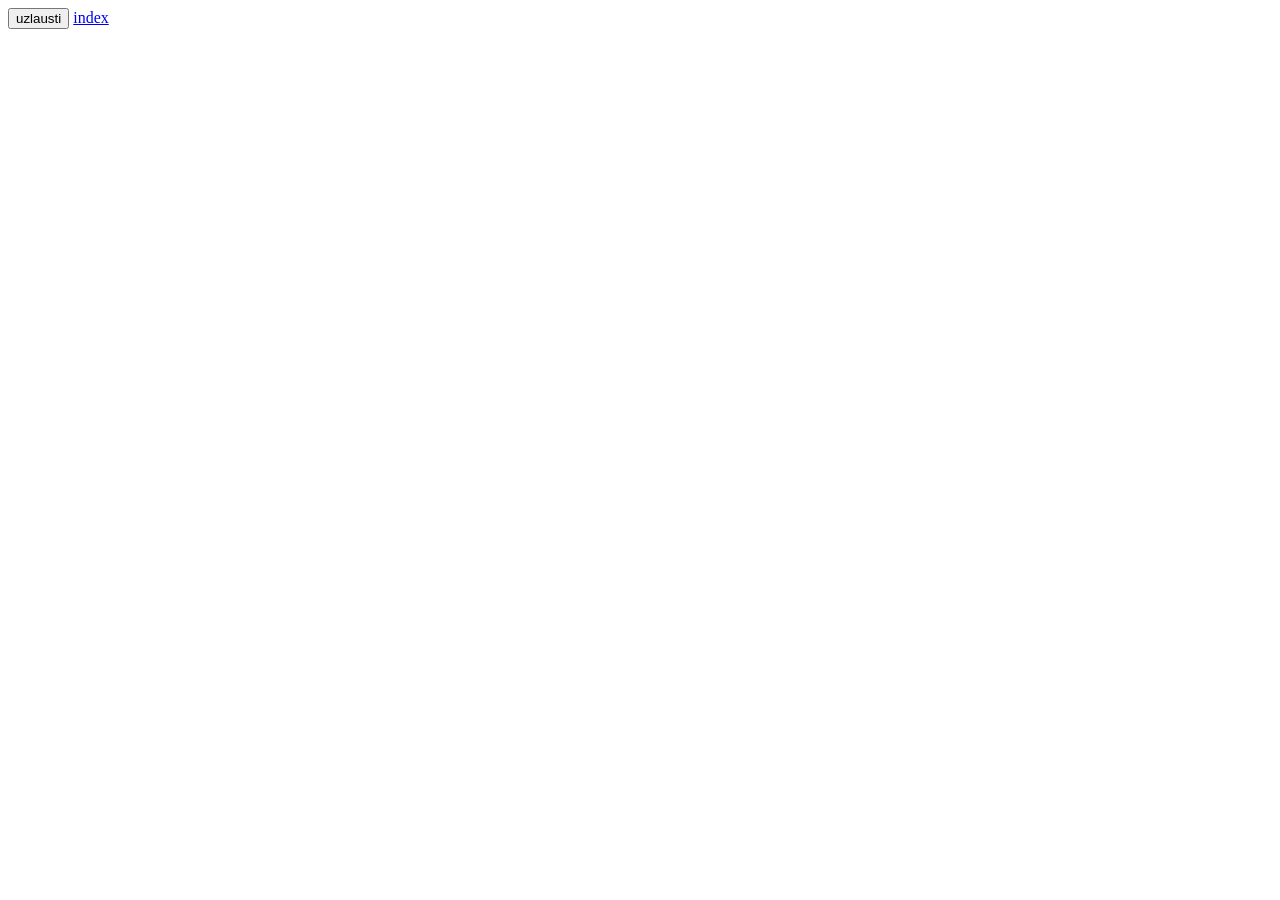
==== testas.html @ 0239af47 "testas google" ====
<!DOCTYPE html>
<html lang="en">
<head>
    <meta charset="UTF-8">
    <meta name="viewport" content="width=device-width, initial-scale=1.0">
    <title>Document</title>
</head>
<body>
    <button type="submit" id="uzlausti">uzlausti</button>
    <a href="index.html">index</a>
    <script src="testas.js"></script>
</body>
</html>
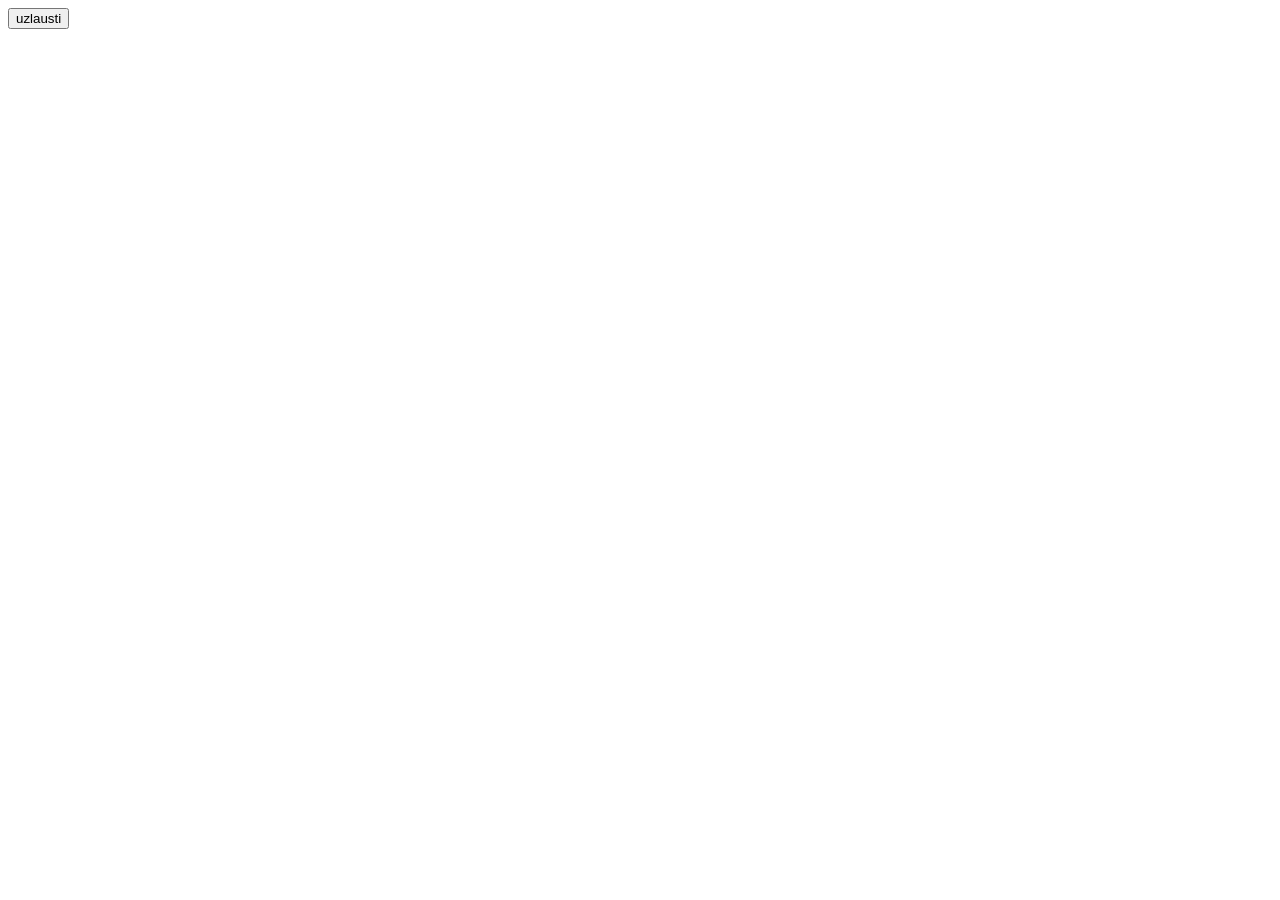
==== commit b513ac22: "testas" ====
--- a/testas.html
+++ b/testas.html
@@ -7,7 +7,6 @@
 </head>
 <body>
     <button type="submit" id="uzlausti">uzlausti</button>
-    <a href="index.html">index</a>
     <script src="testas.js"></script>
 </body>
 </html>
